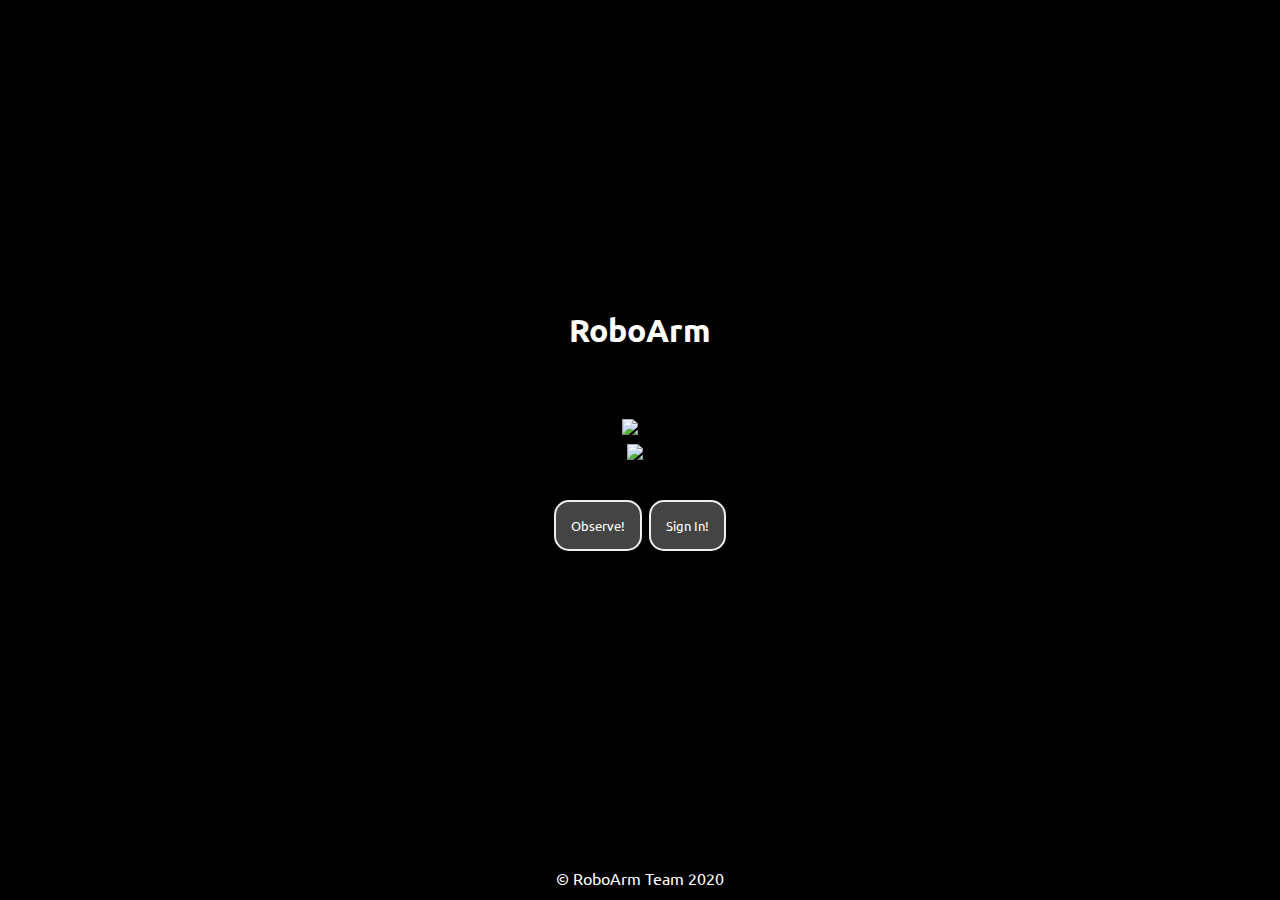
==== roboarm01/index.html @ 94de496c "fixed scripting issues" ====
<!doctype html>

<html lang="en">

<head>
    <meta charset="utf-8">
    <meta name="viewport" content="width=device-width, initial-scale=1.0">

    <title>RoboArm Viewer</title>
    <meta name="description" content="RoboArm | CS162 project">
    <meta name="author" content="Mikulas Plesak">
    <link rel="stylesheet" href="styles.css">
    <link href="https://fonts.gstatic.com" rel="preconnect" crossorigin>
    <link href="https://fonts.googleapis.com/css?family=Just+Another+Hand&display=swap" rel="stylesheet">
    <link href="https://fonts.googleapis.com/css?family=Ubuntu&display=swap" rel="stylesheet">
    <script src="https://ajax.googleapis.com/ajax/libs/jquery/3.4.1/jquery.min.js"></script>
    <script src="jquery.js"></script>
</head>

<body>
    <div class="landing">
        <div class="title">
            <h1>RoboArm</h1>
        </div>
        <div class="roboarm">
            <img src="anim-joint.png">
            <img class="anim-arm" src="anim-arm.png">
        </div>
        <div class="sign-in">
            <div>
                <button class="sign-in-buttons" onClick="window.location = 'main.html'">
                    <p>Observe!</p>
                </button>
            </div>
            <div>
                <button class="sign-in-buttons log-in-button">
                    <p>Sign In!</p>
                </button>
            </div>
        </div>
        <div class="credits">&copy; RoboArm Team 2020</div>
    </div>


    <div class="form-popup" id="myForm">
        <form action="/action_page.php" class="form-container">
            <h1>Login</h1>

            <label for="email"><b>Username</b></label>
            <input type="text" placeholder="Enter Username" name="email" required>

            <label for="psw"><b>Password</b></label>
            <input type="password" placeholder="Enter Password" name="psw" required>

            <button href="main.html" type="submit" class="btn">Login</button>
            <button type="button" class="btn cancel">Close</button>
        </form>
    </div>
</body></html>
---- roboarm01/styles.css ----
* {
    border: 0;
    margin: 0;
    padding: 0;
    box-sizing: border-box;
    font-family: 'Ubuntu', sans-serif;
}

a {
    color: inherit;
    text-decoration: none;

}

.landing {
    z-index: 5;
    display: grid;
    height: 100vh;
    width: 100vw;
    background-color: black;
    color: white;
    grid-template-columns: 1fr 180px 1fr;
    grid-template-rows: 1fr 5% 150px 5% 1fr 5%;
    grid-template-areas:
        ". . ."
        ". title ."
        ". roboarm ."
        ". sign-in ."
        ". . ."
        "credits credits credits";
    place-items: center center;
}

.title {
    grid-area: title;
}

.roboarm {
    grid-area: roboarm;
}

.roboarm img {
    height: 70px;
    position: relative;

}

.anim-arm {
    position: relative;
    left: -15px;
    top: 25px;
    transform-origin: -3px -8px;
    animation: spin 2s infinite ease;
}

@keyframes spin {
    0% {
        transform: rotate(0deg)
    }
    50% {
        transform: rotate(-90deg)
    }
}

.sign-in {
    grid-area: sign-in;
    display: flex;
    justify-content: space-around;
    width: 100%;
}

.sign-in-buttons {
    color: inherit;
    border: 2px solid #eeeeee;
    border-radius: 15px;
    padding: 15px;
    background-color: #444444
}


.credits {
    grid-area: credits;
}


.recording {
    display: grid;
    height: 100vh;
    width: 100vw;
    background-color: #000000;
    color: white;
    grid-template-columns: 1fr 10%;
    grid-template-rows: 8% 60px 1fr 5%;
    grid-template-areas:
        "title settings"
        "buttons buttons"
        "video video"
        "credits credits";
    place-items: center center;


}

.small_logo {
    grid-area: title;
    place-self: center start;
    padding-left: 3%;
}

.r_video {
    grid-area: video;
    border: 3px solid #eeeeee;
    height: 95%;
    width: 95%;
    background-color: #33333300;
    border-radius: 20px;
}

video {
    position: absolute;
    right: 10%;
    bottom: 10%;
    width: 80vw;
    height: 70vh;
    z-index: 0;
    background-size: cover;
    overflow: hidden;
}

.buttons{
    grid-area: buttons;
    place-self: center end;
    padding-right: 3%;

}

.main_button {
    color: inherit;
    padding: 10px 10px 10px 10px;
    border: 2px solid #eeeeee;
    border-radius: 15px;
    background-color: #444444
}

.settings_button {
    grid-area: settings;
    color: white;
    height: 5vh;
    transition: transform 0.3s;
}

.settings_button:hover,
.settings_button:active {
    transform: scale(1.2);
}

.settings_button img {
    height: 100%;
    width: auto;
}

.settings_dropdown {
    visibility: hidden;
    position: absolute;
    top: 8%;
    right: 2%;
    z-index: 5;
    display: flex;
    flex-direction: column;
    align-items: flex-end;
}

.settings_dropdown_option {
    padding: 8px;
    width: 100%;
    text-align: right;
    border: 1px solid #eeeeee;
    border-radius: 5px;
    background-color: #333333;
}

/* The popup form - hidden by default */
.form-popup {
  display: none;
  position: fixed;
  bottom: 0;
  right: 15px;
  border: 3px solid #f1f1f1;
  z-index: 9;
}

/* Add styles to the form container */
.form-container {
  max-width: 300px;
  padding: 10px;
  background-color: black;
  color: white;
}

/* Full-width input fields */
.form-container input[type=text], .form-container input[type=password] {
  width: 100%;
  padding: 15px;
  margin: 5px 0 22px 0;
  border: none;
  background: #f1f1f1;
}

/* When the inputs get focus, do something */
.form-container input[type=text]:focus, .form-container input[type=password]:focus {
  background-color: #ddd;
  outline: none;
}

/* Set a style for the submit/login button */
.form-container .btn {
  color: white;
  border: 2px solid #eeeeee;
  border-radius: 15px;
  padding: 15px;
  background-color: #444444;
  width: 100%;
  margin-bottom:10px;
}

/* Add a red background color to the cancel button */
.form-container .cancel {
  background-color: #444444;
}

/* Add some hover effects to buttons */
.form-container .btn:hover, .open-button:hover {
  opacity: 1;
}
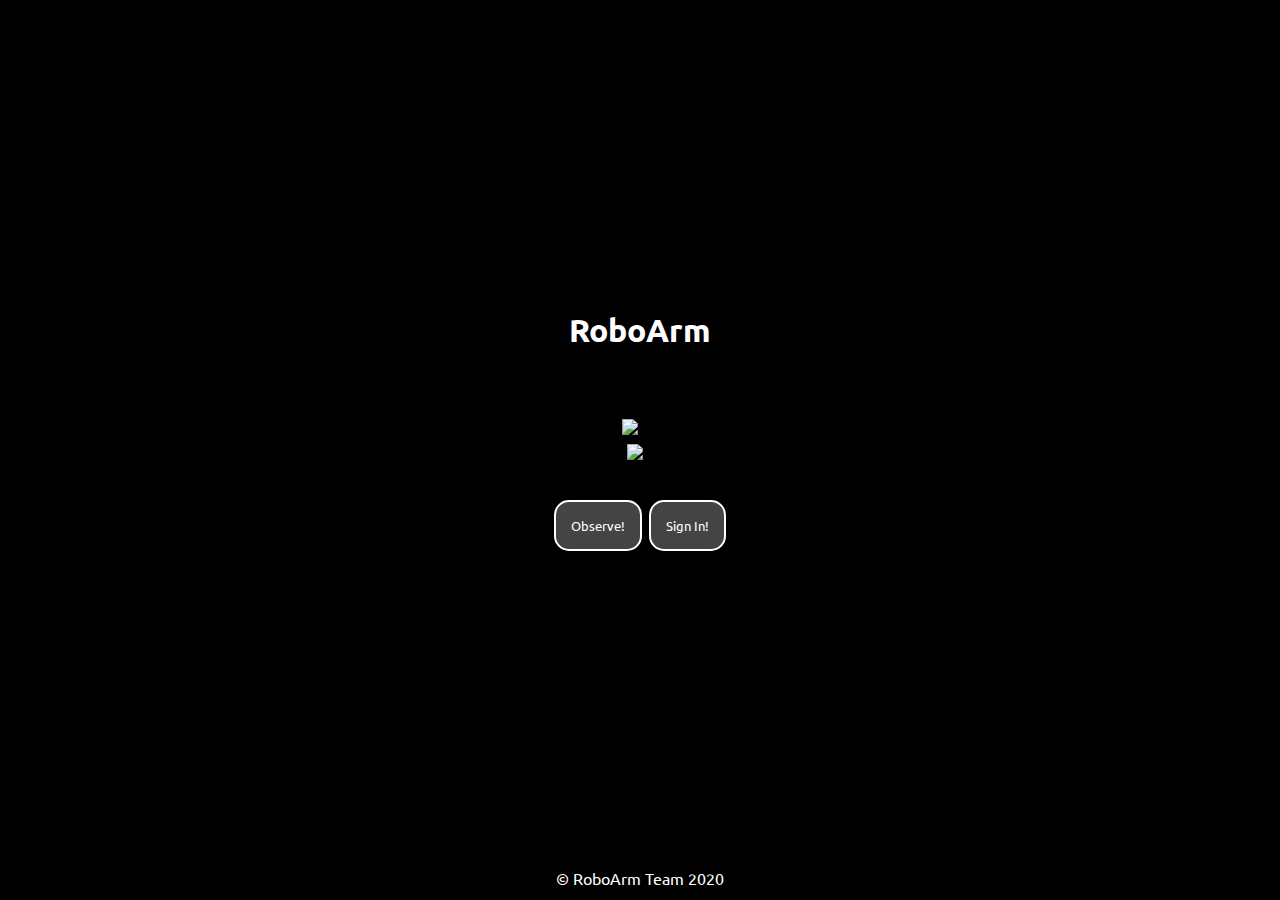
==== commit ea21abe6: "Merge remote-tracking branch 'origin/mock-up-1' into mock-up-1" ====
--- a/roboarm01/index.html
+++ b/roboarm01/index.html
@@ -14,6 +14,7 @@
     <link href="https://fonts.googleapis.com/css?family=Just+Another+Hand&display=swap" rel="stylesheet">
     <link href="https://fonts.googleapis.com/css?family=Ubuntu&display=swap" rel="stylesheet">
     <script src="https://ajax.googleapis.com/ajax/libs/jquery/3.4.1/jquery.min.js"></script>
+    <script src="https://cdnjs.cloudflare.com/ajax/libs/jquery-validate/1.19.1/jquery.validate.min.js"></script>
     <script src="jquery.js"></script>
 </head>
 
@@ -28,12 +29,12 @@
         </div>
         <div class="sign-in">
             <div>
-                <button class="sign-in-buttons" onClick="window.location = 'main.html'">
+                <button class="sign-in-buttons" onClick="window.location = 'observe.html'">
                     <p>Observe!</p>
                 </button>
             </div>
             <div>
-                <button class="sign-in-buttons log-in-button">
+                <button class="sign-in-buttons log_in_button">
                     <p>Sign In!</p>
                 </button>
             </div>
@@ -42,12 +43,13 @@
     </div>
 
 
+    <div class="form-parent">
     <div class="form-popup" id="myForm">
-        <form action="/action_page.php" class="form-container">
+        <form action="main.html" class="form-container">
             <h1>Login</h1>
 
-            <label for="email"><b>Username</b></label>
-            <input type="text" placeholder="Enter Username" name="email" required>
+            <label for="email"><b>Email</b></label>
+            <input type="email" placeholder="Enter Email" name="email" required>
 
             <label for="psw"><b>Password</b></label>
             <input type="password" placeholder="Enter Password" name="psw" required>
@@ -56,4 +58,5 @@
             <button type="button" class="btn cancel">Close</button>
         </form>
     </div>
+    </div>
 </body></html>
--- a/roboarm01/styles.css
+++ b/roboarm01/styles.css
@@ -1,3 +1,8 @@
+:root {
+    --light-grey: #eee;
+    --dark-grey: #444;
+}
+
 * {
     border: 0;
     margin: 0;
@@ -57,6 +62,7 @@
     0% {
         transform: rotate(0deg)
     }
+
     50% {
         transform: rotate(-90deg)
     }
@@ -71,23 +77,30 @@
 
 .sign-in-buttons {
     color: inherit;
-    border: 2px solid #eeeeee;
+    border: 2px solid white;
     border-radius: 15px;
     padding: 15px;
-    background-color: #444444
-}
-
+    background-color: var(--dark-grey);
+}
+
+.sign-in-buttons:hover {
+    cursor: pointer;
+}
+
+.sign-in-buttons:active {
+    transform: scale(0.9);
+}
 
 .credits {
     grid-area: credits;
 }
 
-
+/* IF WE NEED TO ADD A MENU BAR - SCHEDULE PAGE, PEROSNAL PAGE, ETC...
 .recording {
     display: grid;
     height: 100vh;
     width: 100vw;
-    background-color: #000000;
+    background-color: black;
     color: white;
     grid-template-columns: 1fr 10%;
     grid-template-rows: 8% 60px 1fr 5%;
@@ -97,8 +110,26 @@
         "video video"
         "credits credits";
     place-items: center center;
-
-
+} */
+
+.recording {
+    display: grid;
+    height: 100vh;
+    width: 100vw;
+    background-color: black;
+    color: white;
+    grid-template-columns: 1fr 10%;
+    grid-template-rows: 8% 1fr 5%;
+    grid-template-areas:
+        "title settings"
+        "video video"
+        "credits credits";
+    place-items: center center;
+}
+
+.rec_obs {
+    grid-template-columns: 1fr 10%;
+    grid-template-rows: 10% 1fr 5%;
 }
 
 .small_logo {
@@ -107,19 +138,23 @@
     padding-left: 3%;
 }
 
+.medium_logo {
+    font-size: 1.3em;
+}
+
 .r_video {
     grid-area: video;
-    border: 3px solid #eeeeee;
+    border: 3px solid white;
     height: 95%;
     width: 95%;
-    background-color: #33333300;
+    background-color: var(--dark-grey);
     border-radius: 20px;
 }
 
 video {
     position: absolute;
     right: 10%;
-    bottom: 10%;
+    bottom: 13%;
     width: 80vw;
     height: 70vh;
     z-index: 0;
@@ -127,7 +162,7 @@
     overflow: hidden;
 }
 
-.buttons{
+.buttons {
     grid-area: buttons;
     place-self: center end;
     padding-right: 3%;
@@ -135,12 +170,43 @@
 }
 
 .main_button {
+    position: absolute;
     color: inherit;
     padding: 10px 10px 10px 10px;
-    border: 2px solid #eeeeee;
+    border: 2px solid white;
     border-radius: 15px;
-    background-color: #444444
-}
+    background-color: var(--dark-grey);
+}
+
+.main_button:hover {
+    cursor: pointer;
+}
+
+.main_button:active {
+    transform: scale(0.9);
+}
+
+.button_up {
+    left: 45%;
+    top: 86px;
+}
+
+.button_down {
+    left: 45%;
+    bottom: 62px;
+}
+
+.button_right {
+    right: 4%;
+    bottom: 350px;
+
+}
+
+.button_left {
+    left: 4%;
+    bottom: 340px;
+}
+
 
 .settings_button {
     grid-area: settings;
@@ -152,6 +218,7 @@
 .settings_button:hover,
 .settings_button:active {
     transform: scale(1.2);
+    cursor: pointer;
 }
 
 .settings_button img {
@@ -170,65 +237,214 @@
     align-items: flex-end;
 }
 
+.settings_dropdown:hover,
+.settings_dropdown:active {
+    cursor: pointer;
+}
+
 .settings_dropdown_option {
     padding: 8px;
     width: 100%;
     text-align: right;
-    border: 1px solid #eeeeee;
+    border: 1px solid white;
     border-radius: 5px;
-    background-color: #333333;
-}
-
-/* The popup form - hidden by default */
+    background-color: var(--dark-grey);
+}
+
+.settings_dropdown_option:active {
+    transform: scale(0.9);
+}
+
+.loader {
+    position: absolute;
+    visibility: visible;
+    top: 0;
+    left: 0;
+    height: 100vh;
+    width: 100vw;
+    display: grid;
+    z-index: 3;
+    grid-template-columns: 1fr;
+    grid-template-rows: 1fr 25px 1fr;
+    grid-template-areas:
+        "l_arm"
+        "l_text"
+        "l_bar";
+    place-items: end center;
+    background-color: black;
+    color: white;
+}
+
+.loader_arm {
+    margin-bottom: 40px;
+    grid-area: l_arm;
+}
+
+.loader_text {
+    grid-area: l_text;
+}
+
+.loader_bar {
+    grid-area: l_bar;
+    place-self: start center;
+    margin-top: 10px;
+    border-radius: 8px;
+    border: 2px solid var(--light-grey);
+}
+
+.loader_bar::-webkit-progress-bar {
+    border-radius: 8px;
+}
+
+.loader_bar::-webkit-progress-value {
+    background-color: var(--light-grey);
+    border-radius: 5px;
+}
+
+.loader_bar::-moz-progress-bar {
+    background-color: var(--light-grey);
+    border-radius: 5px;
+}
+
+/* The popup login form - hidden by default */
+.form-parent {
+    position: absolute;
+    visibility: hidden;
+    top: 0;
+    left: 0;
+    height: 100vh;
+    width: 100vw;
+    display: grid;
+    z-index: 3;
+    grid-template-columns: 1fr;
+    grid-template-rows: 1fr;
+    grid-template-areas:
+        "form";
+    place-items: center center;
+}
+
 .form-popup {
-  display: none;
-  position: fixed;
-  bottom: 0;
-  right: 15px;
-  border: 3px solid #f1f1f1;
-  z-index: 9;
-}
-
-/* Add styles to the form container */
+    grid-area: form;
+    display: none;
+    padding: 10px 10px 10px 10px;
+    border: 7px solid var(--light-grey);
+    border-radius: 15px;
+    z-index: 9;
+}
+
 .form-container {
-  max-width: 300px;
-  padding: 10px;
-  background-color: black;
-  color: white;
-}
-
-/* Full-width input fields */
-.form-container input[type=text], .form-container input[type=password] {
-  width: 100%;
-  padding: 15px;
-  margin: 5px 0 22px 0;
-  border: none;
-  background: #f1f1f1;
-}
-
-/* When the inputs get focus, do something */
-.form-container input[type=text]:focus, .form-container input[type=password]:focus {
-  background-color: #ddd;
-  outline: none;
-}
-
-/* Set a style for the submit/login button */
+    max-width: 300px;
+    padding: 10px;
+    background-color: black;
+    color: white;
+}
+
+.form-container input[type=email],
+.form-container input[type=password] {
+    width: 100%;
+    padding: 15px;
+    margin: 5px 0 22px 0;
+    border: none;
+    background: white;
+}
+
+.form-container input[type=email]:focus,
+.form-container input[type=password]:focus {
+    background-color: white;
+    outline: none;
+}
+
 .form-container .btn {
-  color: white;
-  border: 2px solid #eeeeee;
-  border-radius: 15px;
-  padding: 15px;
-  background-color: #444444;
-  width: 100%;
-  margin-bottom:10px;
-}
-
-/* Add a red background color to the cancel button */
+    color: white;
+    border: 2px solid white;
+    border-radius: 15px;
+    padding: 15px;
+    background-color: var(--dark-grey);
+    width: 100%;
+    margin-bottom: 10px;
+}
+
 .form-container .cancel {
-  background-color: #444444;
-}
-
-/* Add some hover effects to buttons */
-.form-container .btn:hover, .open-button:hover {
-  opacity: 1;
-}
+    background-color: var(--dark-grey);
+}
+
+.fileUpload {
+    padding: 15px 0px;
+
+}
+
+.btn:hover {
+    cursor: pointer;
+}
+
+.btn:active {
+    transform: scale(0.95);
+}
+
+.slider {
+    position: absolute;
+    -webkit-appearance: none;
+    width: 100%;
+    border-radius: 5px;
+    background: var(--light-grey);
+    outline: none;
+    opacity: 0.7;
+    -webkit-transition: .2s;
+    transition: opacity .2s;
+}
+
+.slider_hor {
+    left: 15%;
+    bottom: 80px;
+    width: 70vw;
+    height: 10px;
+}
+
+.slider_ver {
+    left: -180px;
+    top: 50%;
+    width: 70vh;
+    height: 10px;
+    transform: rotate(90deg);
+}
+
+.slider:hover {
+    opacity: 1;
+}
+
+.slider:focus {
+    outline: none;
+}
+
+.slider::-webkit-slider-thumb {
+    -webkit-appearance: none;
+    appearance: none;
+    width: 30px;
+    height: 30px;
+    border-radius: 50%;
+    border: 2px solid white;
+    background: var(--dark-grey);
+    cursor: pointer;
+}
+
+.slider::-moz-range-thumb {
+    -webkit-appearance: none;
+    appearance: none;
+    width: 30px;
+    height: 30px;
+    border-radius: 50%;
+    border: 2px solid white;
+    background: var(--dark-grey);
+    cursor: pointer;
+}
+
+.slider::-ms-thumb {
+    -webkit-appearance: none;
+    appearance: none;
+    width: 30px;
+    height: 30px;
+    border-radius: 50%;
+    border: 2px solid white;
+    background: var(--dark-grey);
+    cursor: pointer;
+}
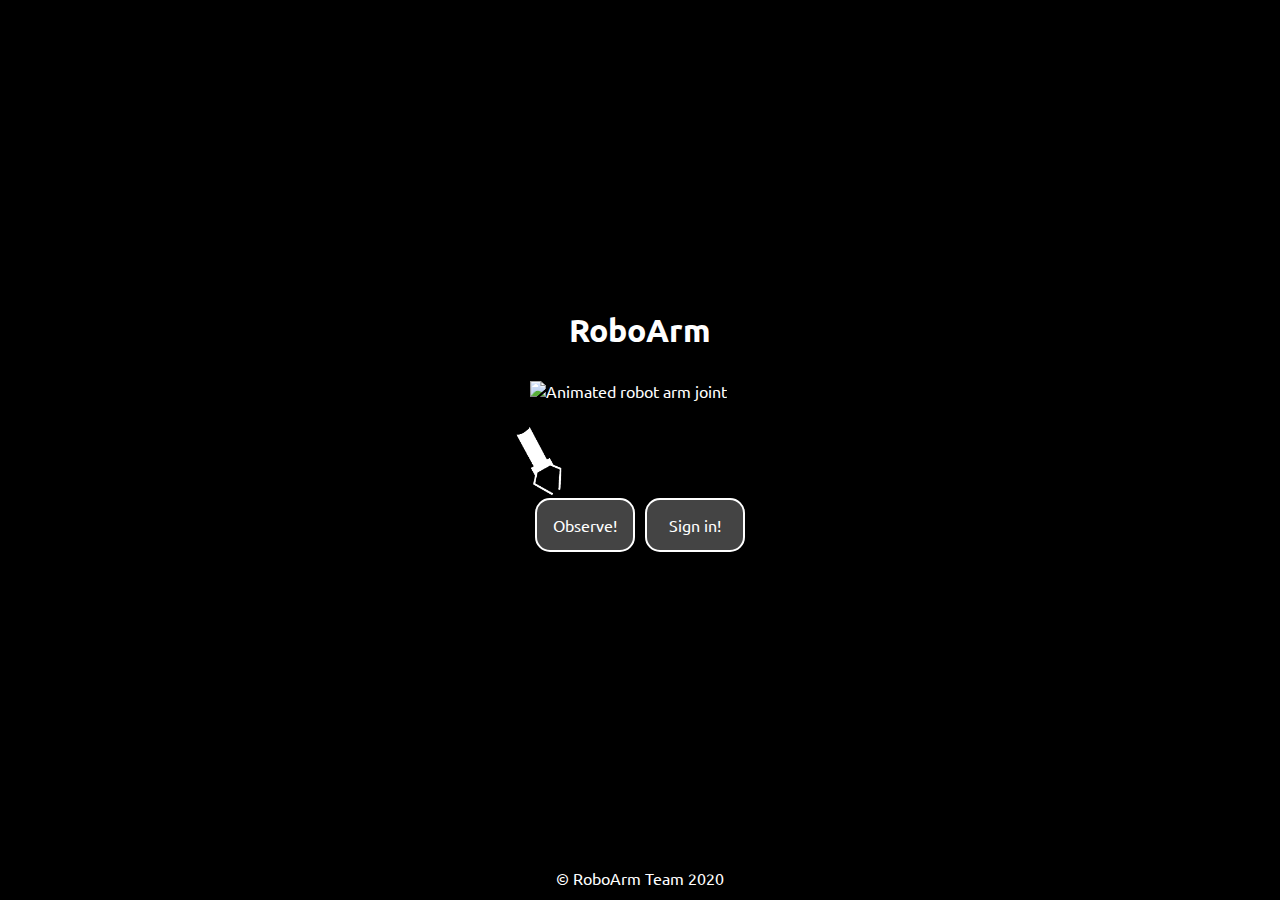
==== commit bbdd385d: "Merge pull request #4 from minerva-schools/mock-up-1" ====
--- a/roboarm01/index.html
+++ b/roboarm01/index.html
@@ -11,7 +11,6 @@
     <meta name="author" content="Mikulas Plesak">
     <link rel="stylesheet" href="styles.css">
     <link href="https://fonts.gstatic.com" rel="preconnect" crossorigin>
-    <link href="https://fonts.googleapis.com/css?family=Just+Another+Hand&display=swap" rel="stylesheet">
     <link href="https://fonts.googleapis.com/css?family=Ubuntu&display=swap" rel="stylesheet">
     <script src="https://ajax.googleapis.com/ajax/libs/jquery/3.4.1/jquery.min.js"></script>
     <script src="https://cdnjs.cloudflare.com/ajax/libs/jquery-validate/1.19.1/jquery.validate.min.js"></script>
@@ -24,19 +23,15 @@
             <h1>RoboArm</h1>
         </div>
         <div class="roboarm">
-            <img src="anim-joint.png">
-            <img class="anim-arm" src="anim-arm.png">
+            <img src="anim-joint.png" alt="Animated robot arm joint">
+            <img class="anim-arm" src="anim-arm.png" alt="Animated robot arm">
         </div>
         <div class="sign-in">
             <div>
-                <button class="sign-in-buttons" onClick="window.location = 'observe.html'">
-                    <p>Observe!</p>
-                </button>
+                <p class="sign-in-buttons" onClick="window.location = 'observe.html'">Observe!</p>
             </div>
             <div>
-                <button class="sign-in-buttons log_in_button">
-                    <p>Sign In!</p>
-                </button>
+                <p class="sign-in-buttons log_in_button">Sign in!</p>
             </div>
         </div>
         <div class="credits">&copy; RoboArm Team 2020</div>
@@ -49,12 +44,12 @@
             <h1>Login</h1>
 
             <label for="email"><b>Email</b></label>
-            <input type="email" placeholder="Enter Email" name="email" required>
+            <input type="email" placeholder="Enter Email" name="email" id="email" required>
 
             <label for="psw"><b>Password</b></label>
-            <input type="password" placeholder="Enter Password" name="psw" required>
+            <input type="password" placeholder="Enter Password" name="psw" id="psw" required>
 
-            <button href="main.html" type="submit" class="btn">Login</button>
+            <button type="submit" class="btn">Login</button>
             <button type="button" class="btn cancel">Close</button>
         </form>
     </div>
--- a/roboarm01/styles.css
+++ b/roboarm01/styles.css
@@ -7,6 +7,7 @@
     border: 0;
     margin: 0;
     padding: 0;
+    -webkit-box-sizing: border-box;
     box-sizing: border-box;
     font-family: 'Ubuntu', sans-serif;
 }
@@ -24,7 +25,7 @@
     width: 100vw;
     background-color: black;
     color: white;
-    grid-template-columns: 1fr 180px 1fr;
+    grid-template-columns: 1fr 220px 1fr;
     grid-template-rows: 1fr 5% 150px 5% 1fr 5%;
     grid-template-areas:
         ". . ."
@@ -54,30 +55,51 @@
     position: relative;
     left: -15px;
     top: 25px;
+    -webkit-transform-origin: -3px -8px;
     transform-origin: -3px -8px;
+    -webkit-animation: spin 2s infinite ease;
     animation: spin 2s infinite ease;
+}
+
+@-webkit-keyframes spin {
+    0% {
+        -webkit-transform: rotate(0deg);
+        transform: rotate(0deg)
+    }
+
+    50% {
+        -webkit-transform: rotate(-90deg);
+        transform: rotate(-90deg)
+    }
 }
 
 @keyframes spin {
     0% {
+        -webkit-transform: rotate(0deg);
         transform: rotate(0deg)
     }
 
     50% {
+        -webkit-transform: rotate(-90deg);
         transform: rotate(-90deg)
     }
 }
 
 .sign-in {
     grid-area: sign-in;
+    display: -webkit-box;
+    display: -ms-flexbox;
     display: flex;
+    -ms-flex-pack: distribute;
     justify-content: space-around;
     width: 100%;
+    text-align: center;
 }
 
 .sign-in-buttons {
     color: inherit;
     border: 2px solid white;
+    min-width: 100px;
     border-radius: 15px;
     padding: 15px;
     background-color: var(--dark-grey);
@@ -88,6 +110,7 @@
 }
 
 .sign-in-buttons:active {
+    -webkit-transform: scale(0.9);
     transform: scale(0.9);
 }
 
@@ -118,7 +141,7 @@
     width: 100vw;
     background-color: black;
     color: white;
-    grid-template-columns: 1fr 10%;
+    grid-template-columns: 1fr 100px;
     grid-template-rows: 8% 1fr 5%;
     grid-template-areas:
         "title settings"
@@ -169,13 +192,35 @@
 
 }
 
+.main_buttons {
+    position: relative;
+    left: 5%;
+    top: 80%;
+    display: grid;
+    width: 156px;
+    height: 103px;
+    grid-template-columns: 1fr 1fr 1fr;
+    grid-template-rows: 1fr 1fr;
+    grid-template-areas:
+        "l t r"
+        "l d r";
+    place-items: end center;
+    grid-gap: 3px;
+}
+
 .main_button {
-    position: absolute;
     color: inherit;
-    padding: 10px 10px 10px 10px;
     border: 2px solid white;
+    width: 50px;
+    height: 50px;
     border-radius: 15px;
-    background-color: var(--dark-grey);
+    background-color: black;
+}
+
+.main_button img {
+    height: 36px;
+    padding: 9px 0px 0px 9px;
+    width: auto;
 }
 
 .main_button:hover {
@@ -183,40 +228,39 @@
 }
 
 .main_button:active {
+    -webkit-transform: scale(0.9);
     transform: scale(0.9);
 }
 
 .button_up {
-    left: 45%;
-    top: 86px;
+    grid-area: t;
 }
 
 .button_down {
-    left: 45%;
-    bottom: 62px;
+    grid-area: d;
 }
 
 .button_right {
-    right: 4%;
-    bottom: 350px;
-
+    grid-area: r;
 }
 
 .button_left {
-    left: 4%;
-    bottom: 340px;
-}
-
+    grid-area: l;
+}
 
 .settings_button {
     grid-area: settings;
     color: white;
     height: 5vh;
+    -webkit-transition: -webkit-transform 0.3s;
+    transition: -webkit-transform 0.3s;
     transition: transform 0.3s;
+    transition: transform 0.3s, -webkit-transform 0.3s;
 }
 
 .settings_button:hover,
 .settings_button:active {
+    -webkit-transform: scale(1.2);
     transform: scale(1.2);
     cursor: pointer;
 }
@@ -232,8 +276,15 @@
     top: 8%;
     right: 2%;
     z-index: 5;
+    display: -webkit-box;
+    display: -ms-flexbox;
     display: flex;
+    -webkit-box-orient: vertical;
+    -webkit-box-direction: normal;
+    -ms-flex-direction: column;
     flex-direction: column;
+    -webkit-box-align: end;
+    -ms-flex-align: end;
     align-items: flex-end;
 }
 
@@ -252,6 +303,7 @@
 }
 
 .settings_dropdown_option:active {
+    -webkit-transform: scale(0.9);
     transform: scale(0.9);
 }
 
@@ -326,8 +378,7 @@
 .form-popup {
     grid-area: form;
     display: none;
-    padding: 10px 10px 10px 10px;
-    border: 7px solid var(--light-grey);
+    border: 5px solid var(--light-grey);
     border-radius: 15px;
     z-index: 9;
 }
@@ -336,6 +387,7 @@
     max-width: 300px;
     padding: 10px;
     background-color: black;
+    border-radius: 7px;
     color: white;
 }
 
@@ -368,7 +420,7 @@
     background-color: var(--dark-grey);
 }
 
-.fileUpload {
+.file_upload {
     padding: 15px 0px;
 
 }
@@ -378,6 +430,7 @@
 }
 
 .btn:active {
+    -webkit-transform: scale(0.95);
     transform: scale(0.95);
 }
 
@@ -390,6 +443,7 @@
     outline: none;
     opacity: 0.7;
     -webkit-transition: .2s;
+    -webkit-transition: opacity .2s;
     transition: opacity .2s;
 }
 
@@ -405,6 +459,7 @@
     top: 50%;
     width: 70vh;
     height: 10px;
+    -webkit-transform: rotate(90deg);
     transform: rotate(90deg);
 }
 
@@ -429,6 +484,7 @@
 
 .slider::-moz-range-thumb {
     -webkit-appearance: none;
+    -moz-appearance: none;
     appearance: none;
     width: 30px;
     height: 30px;
